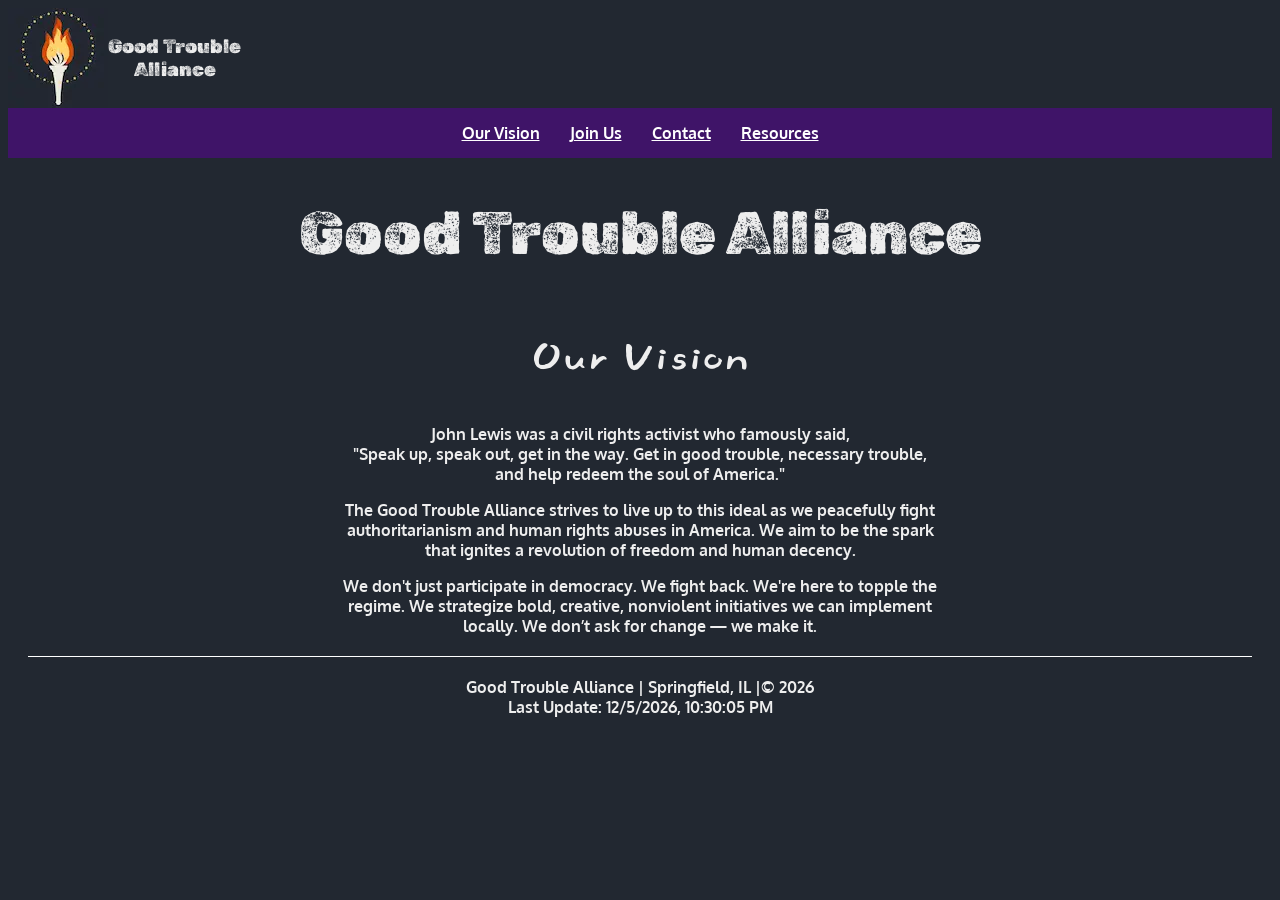
==== pages/about.html @ 8e6793d4 "fixed favicon link, styles folder, worked on creating pages." ====
<!DOCTYPE html>
<html lang="en">
  <head>
    <meta charset="UTF-8" />
    <meta name="viewport" content="width=device-width, initial-scale=1.0" />
    <meta name="description" content="Good trouble alliance" />
    <meta name="author" content="Valorie Broderick" />
    <title>Good Trouble Alliance</title>

    <link rel="preconnect" href="https://fonts.googleapis.com" />
    <link rel="preconnect" href="https://fonts.gstatic.com" crossorigin />
    <link
      href="https://fonts.googleapis.com/css2?family=Oxygen:wght@300;400;700&family=Rubik+Dirt&family=Slackside+One&display=swap"
      rel="stylesheet"
    />

    <link rel="stylesheet" href="../styles/styles.css" />
    <link rel="stylesheet" href="../styles/styles-large.css" />
    <link rel="icon" href="/favicon.ico" type="image/x-icon" />
    <script src="../scripts/nav.js" defer></script>
    <script src="../scripts/copy.js" defer></script>
    <script src="../scripts/date.js" defer></script>
  </head>
  <body>
    <header>
      <div class="logo-container">
        <img src="../images/logo.webp" alt="logo" />
        <div>
          <span class="logo-text">Good Trouble <br />Alliance</span>
        </div>
      </div>
      <nav></nav>
    </header>
    <main>
      <h1>Good Trouble Alliance</h1>
      <div class="main-text">
        <section id="vision">
          <h2>Our Vision</h2>
          <p>
            John Lewis was a civil rights activist who famously said, <br />
            "Speak up, speak out, get in the way. Get in good trouble, necessary
            trouble, and help redeem the soul of America."
          </p>
          <p>
            The Good Trouble Alliance strives to live up to this ideal as we peacefully fight
            authoritarianism and human rights abuses in America. We aim to be
            the spark that ignites a revolution of freedom and human decency.
          </p>

          <p>
            We don't just participate in democracy. We fight back. We're here to
            topple the regime. We strategize bold, creative, nonviolent
            initiatives we can implement locally.
            
            We don’t ask for change — we make it.
          </p>
        </section>
      </div>
    </main>
    <footer>
      <div>
        <span id="footer-content"></span><br />
        <span id="lastModified"></span>
      </div>
    </footer>
  </body>
</html>
---- styles/styles.css ----
html {
  font-family: "Oxygen", sans-serif;
  font-weight: 700;
  font-style: normal;
  text-align: center;
}
a {
  color: white;
}

body {
  background-color: #222831;
  color: #eeeeee;
}
main {
  max-width: 300px;
  display: block;
  margin: 0 auto;
}

.main-text {
  max-width: 290px;
  display: block;
  margin: 0 auto;
}
.meeting-info {
  font-weight: 900;
  font-size: x-large;
}
h1 {
  font-family: "Rubik Dirt", system-ui;
  font-weight: 400;
  font-style: normal;

  text-align: center;
  font-size: 40px;
}
h2 {
  font-family: "Slackside One", cursive;
  font-weight: 400;
  font-style: normal;
  text-align: center;
  font-size: 35px;
}
iframe {
  max-width: 100%;
  width: 100%;
  height: auto;
  aspect-ratio: 4 / 3;
  border: 0;
}
nav {
  background-color: rgb(63, 20, 104);
  display: flex;
  justify-content: center;
}

nav li {
  list-style-type: none;
  padding: 15px;
}
nav ul {
  display: flex;
  justify-content: center;
  margin: 0;
  padding: 0;
  width: 100%;
}
footer {
  padding: 20px;
  border-top: solid 1px white;
  margin: 20px;
}

.logo-container {
  display: flex;
  align-items: center;
}

.logo-text {
  font-family: "Rubik Dirt", system-ui;
  font-weight: 400;
  font-style: normal;
  font-size: larger;
}

.copy-button {
  background-color: transparent;
  border: none;
  padding: 0.2em;
  font-size: 1.2em;
  cursor: pointer;
  line-height: 1;
}

.copy-button:hover {
  background-color: rgba(0, 0, 0, 0.1);
  border-radius: 4px;
}

.copy-message {
  opacity: 0;
  margin-left: 0.5em;
  color: rgb(255, 255, 255);
  font-weight: bold;
  transition: opacity 0.3s ease;
  pointer-events: none;
}

.copy-message.show {
  opacity: 1;
}
#contact {
  padding-bottom: 20px;
}

.rsvp-form{
  background-color: #a5a7aa;
  border-radius: 10px;
}
---- styles/styles-large.css ----
@media(min-width:600px){
    .main-text {
        max-width: 600px;
      }
      main {
        max-width: 1200px;
      }
      h1 {
        font-size: 60px;
      }
      h2 {
        font-size: 50px;
      }
}
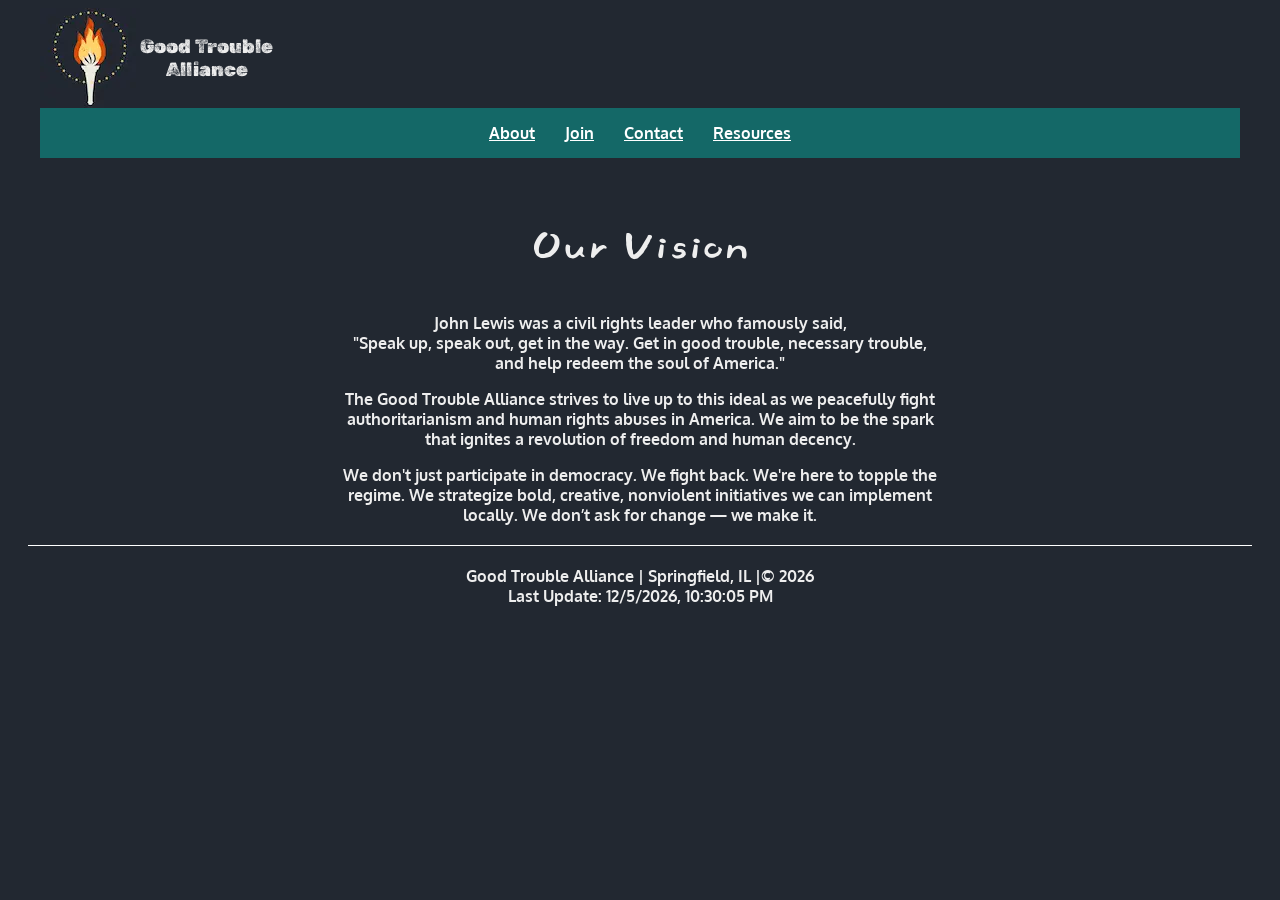
==== commit 7a2e2fb5: "updated about page" ====
--- a/pages/about.html
+++ b/pages/about.html
@@ -37,7 +37,7 @@
         <section id="vision">
           <h2>Our Vision</h2>
           <p>
-            John Lewis was a civil rights activist who famously said, <br />
+            John Lewis was a civil rights leader who famously said, <br />
             "Speak up, speak out, get in the way. Get in good trouble, necessary
             trouble, and help redeem the soul of America."
           </p>
--- a/styles/styles.css
+++ b/styles/styles.css
@@ -50,14 +50,16 @@
   border: 0;
 }
 nav {
-  background-color: rgb(63, 20, 104);
+  background-color: rgb(20, 104, 103);
   display: flex;
   justify-content: center;
+  max-width: 1200px;
+  margin: 0 auto;
 }
 
 nav li {
   list-style-type: none;
-  padding: 15px;
+  padding: 10px;
 }
 nav ul {
   display: flex;
@@ -72,8 +74,14 @@
   margin: 20px;
 }
 
+.logo {
+  padding-bottom: 10px;
+}
+
 .logo-container {
   display: flex;
+  margin: 0 auto;
+  max-width: 1200px;
   align-items: center;
 }
 
@@ -82,6 +90,7 @@
   font-weight: 400;
   font-style: normal;
   font-size: larger;
+  
 }
 
 .copy-button {
@@ -114,7 +123,15 @@
   padding-bottom: 20px;
 }
 
-.rsvp-form{
+.hero {
+  display: block;
+  max-width: 1200px;
+  width: 100%;
+  height: auto;
+}
+
+.rsvp-form {
   background-color: #a5a7aa;
   border-radius: 10px;
+  height: 1900px;
 }
--- a/styles/styles-large.css
+++ b/styles/styles-large.css
@@ -1,14 +1,23 @@
-@media(min-width:600px){
-    .main-text {
-        max-width: 600px;
-      }
-      main {
-        max-width: 1200px;
-      }
-      h1 {
-        font-size: 60px;
-      }
-      h2 {
-        font-size: 50px;
-      }
-}+@media (min-width: 600px) {
+  .main-text {
+    max-width: 600px;
+  }
+  main {
+    max-width: 1200px;
+  }
+  h1 {
+    font-size: 0px;
+  }
+  h2 {
+    font-size: 50px;
+  }
+  
+  nav li{
+    padding: 15px;
+  }
+
+  .rsvp-form {
+    height: 1350px;
+  }
+
+}
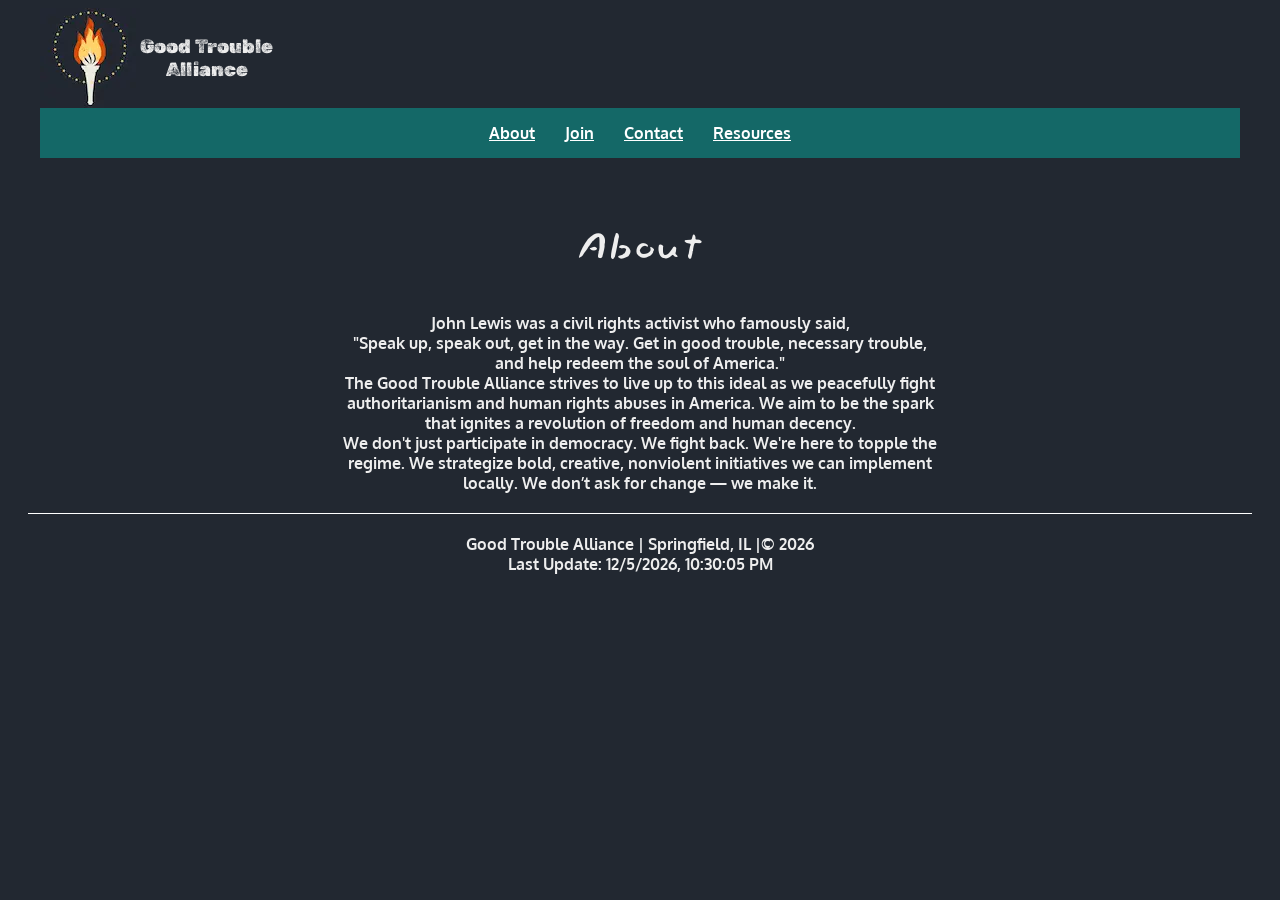
==== commit d641a356: "Added to the "about" section" ====
--- a/pages/about.html
+++ b/pages/about.html
@@ -35,9 +35,9 @@
       <h1>Good Trouble Alliance</h1>
       <div class="main-text">
         <section id="vision">
-          <h2>Our Vision</h2>
+          <h2>About</h2>
           <p>
-            John Lewis was a civil rights leader who famously said, <br />
+            John Lewis was a civil rights activist who famously said, <br />
             "Speak up, speak out, get in the way. Get in good trouble, necessary
             trouble, and help redeem the soul of America."
           </p>
--- a/styles/styles.css
+++ b/styles/styles.css
@@ -18,7 +18,7 @@
   margin: 0 auto;
 }
 
-.main-text {
+.main-text, .what-we-do {
   max-width: 290px;
   display: block;
   margin: 0 auto;
@@ -43,7 +43,7 @@
   font-size: 35px;
 }
 iframe {
-  max-width: 100%;
+  max-width: 600px;
   width: 100%;
   height: auto;
   aspect-ratio: 4 / 3;
@@ -135,3 +135,113 @@
   border-radius: 10px;
   height: 1900px;
 }
+
+.emphasized-text{
+  font-size: x-large;
+}
+
+
+.carousel {
+  position: relative;
+  max-width: 300px;
+  margin: auto;
+  overflow: hidden;
+  border-radius: 10px;
+}
+
+.carousel-inner {
+  display: flex;
+  transition: transform 0.5s ease-in-out;
+}
+
+.carousel-item {
+  min-width: 100%;
+  box-sizing: border-box;
+  position: relative;
+}
+
+.carousel-item img {
+  width: 100%;
+  display: block;
+  border-radius: 10px;
+  height: 300px; 
+  object-fit: cover;
+}
+
+.caption {
+  position: absolute;
+  bottom: 8px;
+  left: 16px;
+  color: white;
+  background: rgba(0,0,0,0.7);
+  padding: 4px 8px;
+  border-radius: 4px;
+  font-size: 14px;
+  margin-right:45px;
+}
+
+.carousel-dots {
+  text-align: center;
+  margin-top: 10px;
+}
+
+.carousel-dots span {
+  display: inline-block;
+  height: 10px;
+  width: 10px;
+  margin: 0 5px;
+  background-color: #ccc;
+  border-radius: 50%;
+  cursor: pointer;
+  transition: background-color 0.3s;
+}
+
+.carousel-dots .active {
+  background-color: #333;
+}
+
+.pause-btn {
+  position: absolute;
+  bottom: 40px;
+  right: 10px;
+  background: rgba(0,0,0,0.6);
+  color: white;
+  border: none;
+  padding: 6px 10px;
+  border-radius: 4px;
+  cursor: pointer;
+  font-size: 14px;
+}
+
+.left-center {
+  object-position: left center;
+}
+
+.right-center {
+  object-position: right center;
+}
+
+.top-center {
+  object-position: top center;
+}
+
+.what-we-do p{
+  text-align: left;
+}
+
+button.prev,
+button.next {
+  position: absolute;
+  top: 50%;
+  transform: translateY(-50%);
+  background-color: rgba(0,0,0,0.5);
+  color: white;
+  border: none;
+  padding: 8px 12px;
+  cursor: pointer;
+  border-radius: 4px;
+  font-size: 18px;
+}
+
+button.prev { left: 10px; }
+button.next { right: 10px; }
--- a/styles/styles-large.css
+++ b/styles/styles-large.css
@@ -1,6 +1,6 @@
 @media (min-width: 600px) {
   .main-text {
-    max-width: 600px;
+    max-width: 880px;
   }
   main {
     max-width: 1200px;
@@ -18,6 +18,27 @@
 
   .rsvp-form {
     height: 1350px;
+    max-width: 600px;
   }
 
+  .carousel {
+    max-width: 550px;
+  }
+
+  .carousel-item img{
+    height: 400px;
+  }
+
+  .opposition {
+    max-width: 600px;
+    margin: 0 auto;
+  }
+
+  #vision p {
+    max-width: 600px;
+    text-align: center;
+    margin: 0 auto;
+  }
+
+
 }
